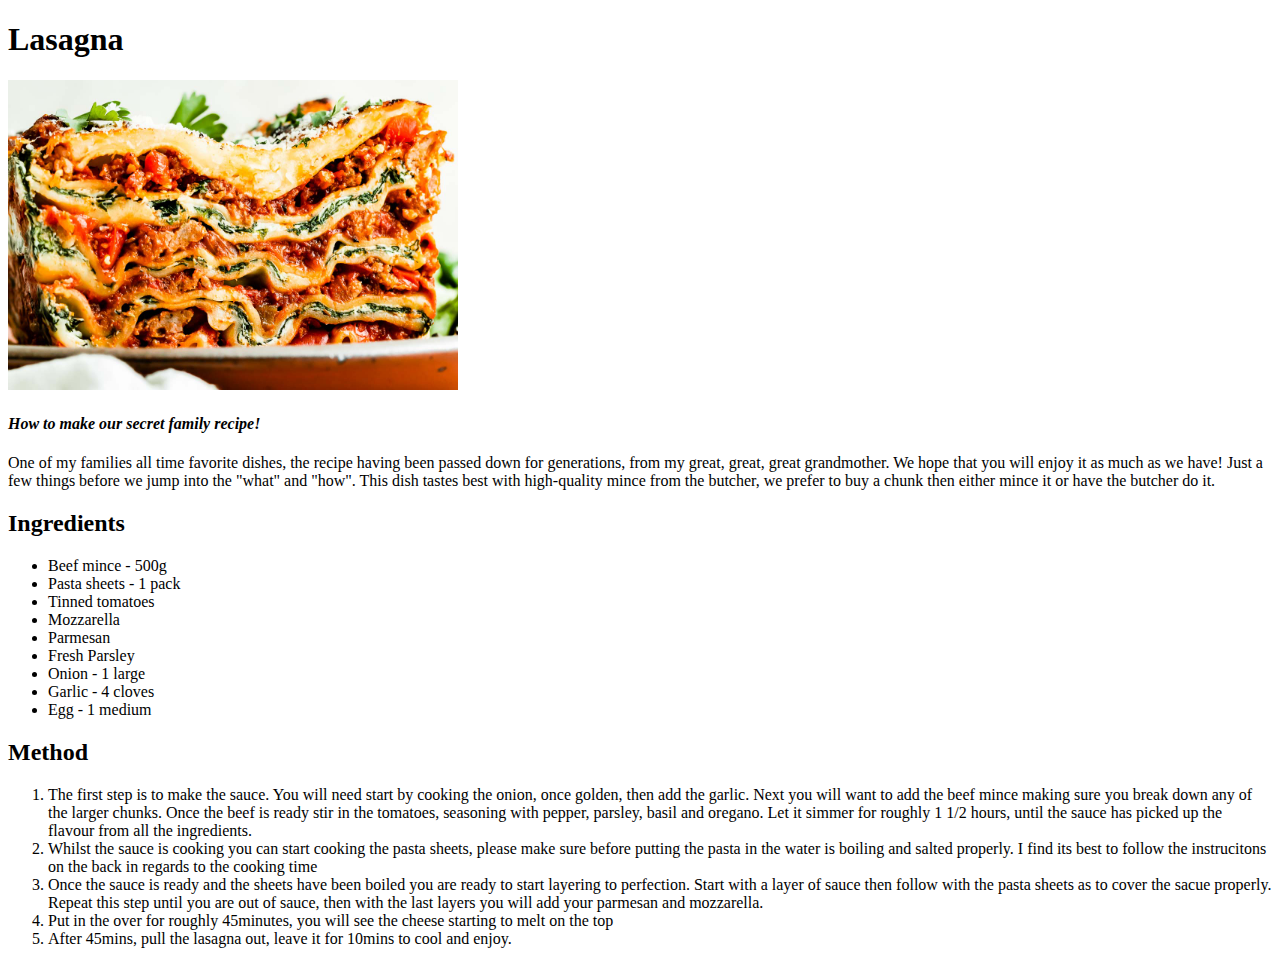
==== recipes/lasagna.html @ 08ab6d06 "2nd time uploading" ====
<!DOCTYPE html>
<html lang="en">
<head>
    <meta charset="UTF-8">
    <meta name="viewport" content="width=device-width, initial-scale=1.0">
    <title>Lasagna</title>
</head>
<body>
    <h1>Lasagna</h1>
    <img src="../food_pictures/lasagna1.jepg.jpg" alt="Lasagna" height="310" width="450">
    <h4><em>How to make our secret family recipe!</em></h4>
    <p>One of my families all time favorite dishes, the recipe having been passed down for generations,
     from my great, great, great grandmother. We hope that you will enjoy it as much as we have! Just a few 
     things before we jump into the "what" and "how". This dish tastes best with high-quality mince from the butcher,
     we prefer to buy a chunk then either mince it or have the butcher do it. </p>
    <h2>Ingredients</h2>
     <ul>
        <li>Beef mince - 500g</li>
        <li>Pasta sheets - 1 pack</li>
        <li>Tinned tomatoes</li>
        <li>Mozzarella </li>
        <li>Parmesan</li>
        <li>Fresh Parsley</li>
        <li>Onion - 1 large</li>
        <li>Garlic - 4 cloves</li>
        <li>Egg - 1 medium</li>
     </ul>
    <h2>Method</h2>
    <ol>
     <li>The first step is to make the sauce. You will need start by cooking the onion, once golden,
         then add the garlic. Next you will want to add the beef mince making sure you break down any 
         of the larger chunks. Once the beef is ready stir in the tomatoes, seasoning with pepper, parsley, basil and oregano.
         Let it simmer for roughly 1 1/2 hours, until the sauce has picked up the flavour from all the ingredients.</li>   
    <li>Whilst the sauce is cooking you can start cooking the pasta sheets, please make sure before putting the pasta in the 
        water is boiling and salted properly. I find its best to follow the instrucitons on the back in regards to the cooking time</li>
    <li>Once the sauce is ready and the sheets have been boiled you are ready to start layering to perfection. Start with a layer of sauce 
        then follow with the pasta sheets as to cover the sacue properly. Repeat this step until you are out of sauce, then with the last layers you will
        add your parmesan and mozzarella. 
    <li>Put in the over for roughly 45minutes, you will see the cheese starting to melt on the top</li>
    <li>After 45mins, pull the lasagna out, leave it for 10mins to cool and enjoy.</li>
    </li>
    </ol>

</body>
</html>
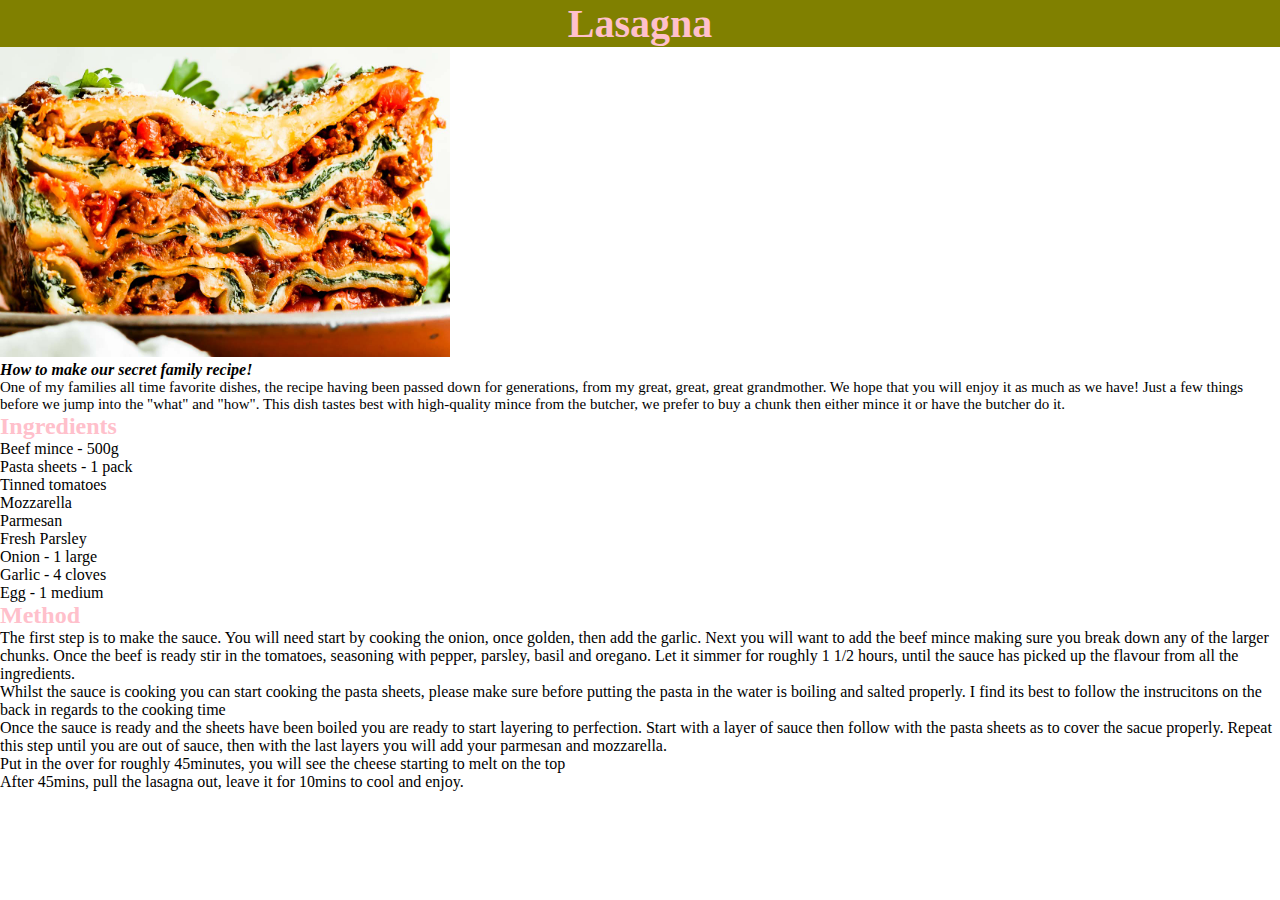
==== commit 96535d04: "Added css stylesheet for lasagna. Linked styleshe- et to lasagna.html" ====
--- a/recipes/lasagna.html
+++ b/recipes/lasagna.html
@@ -4,16 +4,18 @@
     <meta charset="UTF-8">
     <meta name="viewport" content="width=device-width, initial-scale=1.0">
     <title>Lasagna</title>
+
+    <link rel="stylesheet" type="text/css" href="styles_lasagna.css">
 </head>
 <body>
     <h1>Lasagna</h1>
-    <img src="../food_pictures/lasagna1.jepg.jpg" alt="Lasagna" height="310" width="450">
-    <h4><em>How to make our secret family recipe!</em></h4>
-    <p>One of my families all time favorite dishes, the recipe having been passed down for generations,
+    <img class="lasagna_1" src="../food_pictures/lasagna1.jepg.jpg" alt="Lasagna" height="310" width="450">
+    <h4 class="img_caption"> <em>How to make our secret family recipe!</em></h4>
+    <p class="para_1">One of my families all time favorite dishes, the recipe having been passed down for generations,
      from my great, great, great grandmother. We hope that you will enjoy it as much as we have! Just a few 
      things before we jump into the "what" and "how". This dish tastes best with high-quality mince from the butcher,
      we prefer to buy a chunk then either mince it or have the butcher do it. </p>
-    <h2>Ingredients</h2>
+    <h2 class="heading_1">Ingredients</h2>
      <ul>
         <li>Beef mince - 500g</li>
         <li>Pasta sheets - 1 pack</li>
@@ -25,7 +27,7 @@
         <li>Garlic - 4 cloves</li>
         <li>Egg - 1 medium</li>
      </ul>
-    <h2>Method</h2>
+    <h2 class="heading_2">Method</h2>
     <ol>
      <li>The first step is to make the sauce. You will need start by cooking the onion, once golden,
          then add the garlic. Next you will want to add the beef mince making sure you break down any 
--- a/recipes/styles_lasagna.css
+++ b/recipes/styles_lasagna.css
@@ -0,0 +1,41 @@
+*,
+*::before
+*::after {
+    box-sizing: border-box;
+}
+/* always need to have the *::before & *::after *, box-sizing*/
+* {
+    margin: 0;
+    padding: 0;
+}
+
+h1 {
+ background-color: olive;
+ color: pink;
+ text-align: center;
+ font-size: 40px;
+}
+
+.lasagna_1 {
+ align-items: center;  
+}
+<!--the images align not working, might be cascade order-->
+
+.img_caption {
+  text-align: center;  
+  color: pink;
+}
+
+.para_1 {
+ color: black;
+ font-size: 15px;
+font-family: 'Times New Roman', Times, serif'
+}
+
+.heading_1 {
+ color: pink;
+}
+
+.heading_2 {
+ color: pink;
+}
